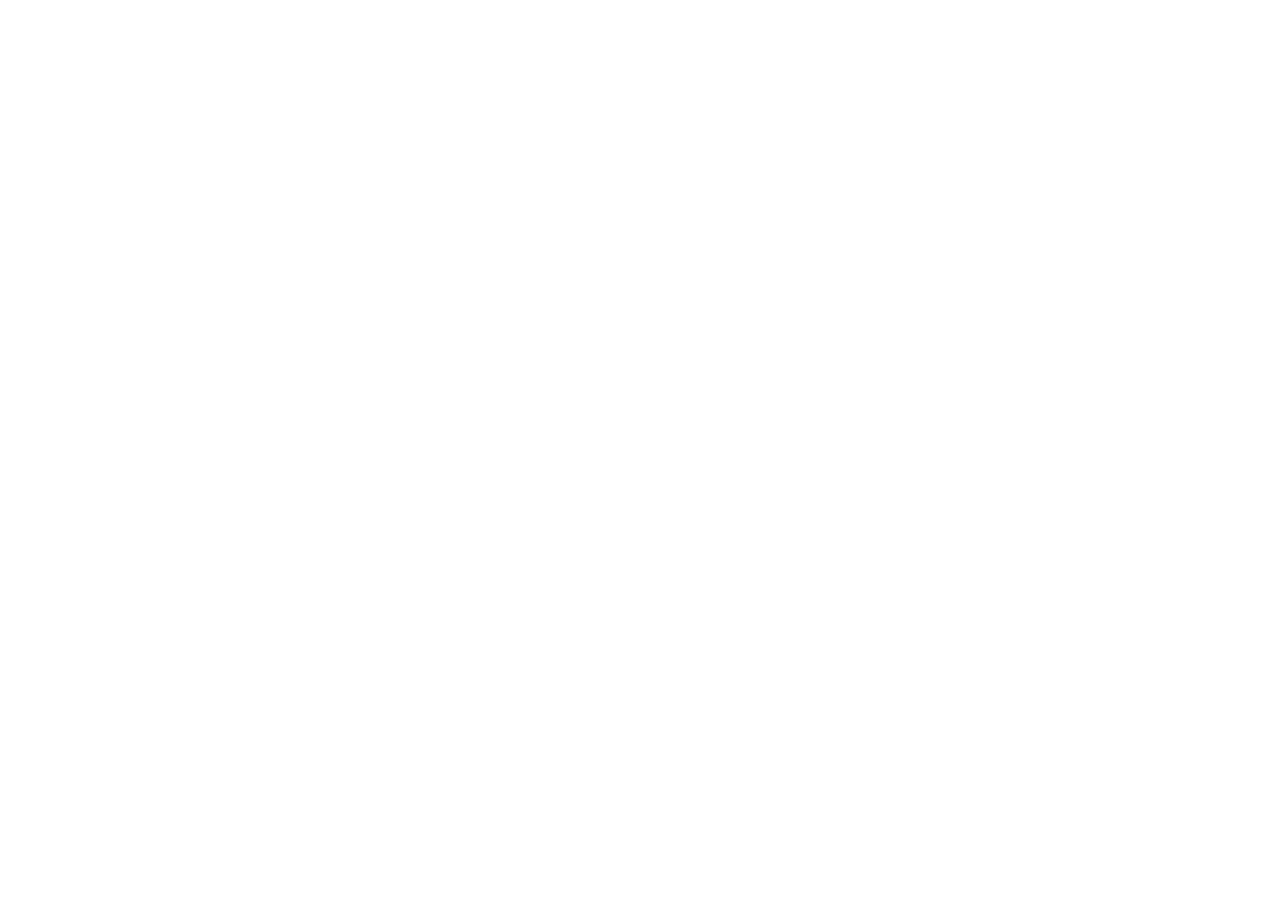
==== index.html @ 256765c6 "Update index.html" ====
<!DOCTYPE html>
<html lang="en">
<head>
    <meta charset="UTF-8">
    <meta name="viewport" content="width=device-width, initial-scale=1.0">
    <title>Document</title>
    <link rel="stylesheet" href="style.css">

</head>
<body>
    
</body>
</html>
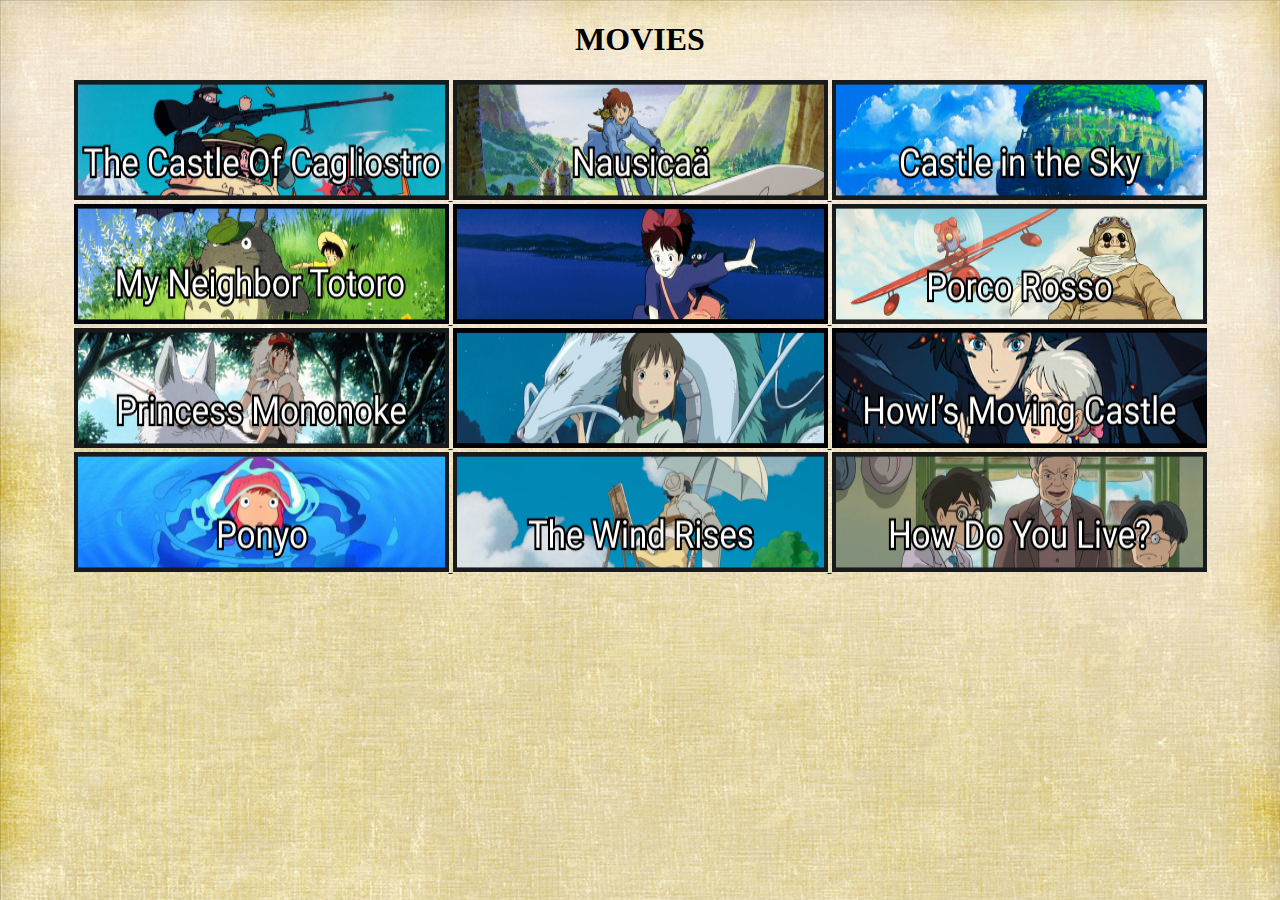
==== commit ba11c9bc: "html & css" ====
--- a/index.html
+++ b/index.html
@@ -1,13 +1,78 @@
 <!DOCTYPE html>
 <html lang="en">
 <head>
+    <link rel="stylesheet" href="styles.css">
     <meta charset="UTF-8">
     <meta name="viewport" content="width=device-width, initial-scale=1.0">
-    <title>Document</title>
-    <link rel="stylesheet" href="style.css">
-
+    <title>Pealeht</title>
 </head>
 <body>
+    <div class="header"><h1>MOVIES</h1>
+        
+    <div class="text">
+
+        <!-- <p>The Castle of Cagliostro</p> -->
+
+        <a href="https://www.imdb.com/title/tt0079833/?ref_=fn_al_tt_1">
+            <img alt="Cagliostro" src="pildid/cagliostro.png"
+            width="375" height="120"> </a>
+
+        <!-- <p>Nausicaä of the Valley of the Wind</p> -->
+        <a href="https://www.imdb.com/title/tt0087544/?ref_=vp_vi_tt">
+            <img alt="Nausicaä" src="pildid/nausi.png"
+            width="375" height="120"> </a>
+
+        <!-- <p>Castle in the Sky</p> -->
+        <a href=" https://www.imdb.com/title/tt0092067/?ref_=nv_sr_srsg_0">
+            <img alt="Castle" src="pildid/sky.png"
+            width="375" height="120"> </a>
+
+        <!-- <p>My Neighbor Totoro</p> -->
+        <a href="https://www.imdb.com/title/tt0096283/?ref_=nv_sr_srsg_0">
+            <img alt="kiki" src="pildid/My Neighbor Totoro.png"
+            width="375" height="120"> </a>
+
+        <!-- <p>Kiki's Delivery Service</p> -->
+        <a href="https://www.imdb.com/title/tt0097814/?ref_=fn_al_tt_1">
+            <img alt="kiki" src="pildid/kiki.png"
+            width="375" height="120"> </a>
+
+        <!-- <p>Porco Rosso</p> -->
+        <a href="https://www.imdb.com/title/tt0104652/?ref_=fn_al_tt_1">
+            <img alt="Porco" src="pildid/porco.png"
+            width="375" height="120"> </a>
+
+        <!-- <p>Princess Mononoke</p> -->
+        <a href=" https://www.imdb.com/title/tt0119698/?ref_=nv_sr_srsg_0">
+            <img alt="kiki" src="pildid/princess.png"
+            width="375" height="120"> </a>
+
+        <!-- <p>Spirited Away</p> -->
+        <a href=" https://www.imdb.com/title/tt0245429/?ref_=fn_al_tt_1">
+            <img alt="kiki" src="pildid/spirited.png"
+            width="375" height="120"> </a>
+
+        <!-- <p>Howl's Moving Castle</p> -->
+        <a href=" https://www.imdb.com/title/tt0347149/?ref_=fn_al_tt_1">
+            <img alt="kiki" src="pildid/Howl's Moving Castle.png"
+            width="375" height="120"> </a>
+
+        <!-- <p>Ponyo</p> -->
+        <a href=" https://www.imdb.com/title/tt0876563/?ref_=nv_sr_srsg_0">
+            <img alt="kiki" src="pildid/ponyo.png"
+            width="375" height="120"> </a>
+
+        <!-- <p>The Wind Rises</p> -->
+        <a href=" https://www.imdb.com/title/tt2013293/?ref_=fn_al_tt_1">
+            <img alt="Wind" src="pildid/wind.png"
+            width="375" height="120"> </a>
+
+        <!-- <p>How Do You Live?</p> -->
+        <a href=" https://www.imdb.com/title/tt6587046/?ref_=nv_sr_srsg_0">
+            <img alt="live" src="pildid/live.png"
+            width="375" height="120"> </a>
+    </div>
+</div>
     
 </body>
-</html>
+</html>--- a/styles.css
+++ b/styles.css
@@ -0,0 +1,10 @@
+body {
+    background-image: url(/pildid/bg.jpg);
+    background-repeat: no-repeat;
+    background-size: cover;
+    
+}
+
+.header {
+    text-align: center;
+}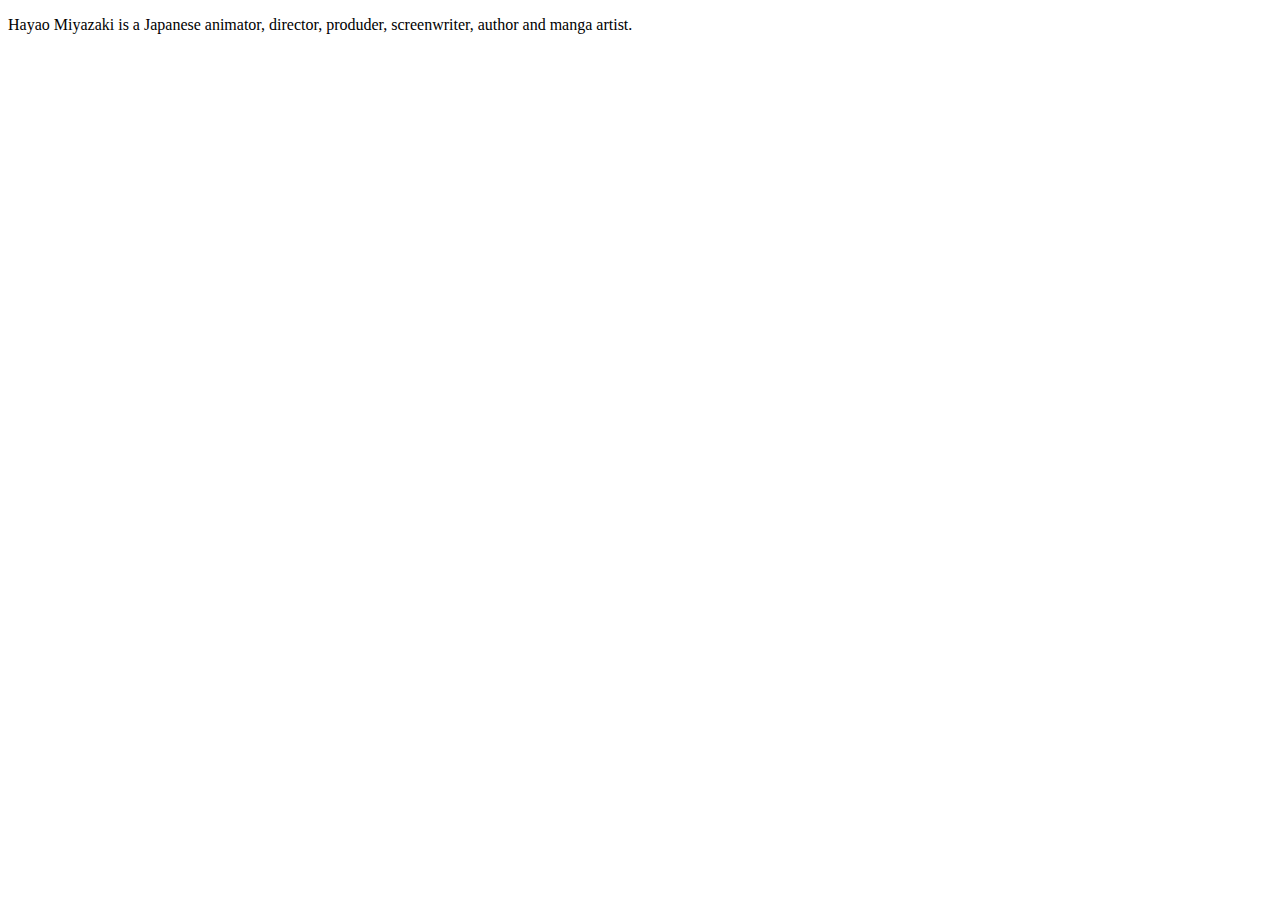
==== commit 5b0ea3ea: "mobilehome" ====
--- a/index.html
+++ b/index.html
@@ -1,78 +1,21 @@
 <!DOCTYPE html>
 <html lang="en">
 <head>
-    <link rel="stylesheet" href="styles.css">
     <meta charset="UTF-8">
     <meta name="viewport" content="width=device-width, initial-scale=1.0">
-    <title>Pealeht</title>
+    <title>Document</title>
+    <link rel="stylesheet" href="style.css">
+
 </head>
 <body>
-    <div class="header"><h1>MOVIES</h1>
-        
-    <div class="text">
-
-        <!-- <p>The Castle of Cagliostro</p> -->
-
-        <a href="https://www.imdb.com/title/tt0079833/?ref_=fn_al_tt_1">
-            <img alt="Cagliostro" src="pildid/cagliostro.png"
-            width="375" height="120"> </a>
-
-        <!-- <p>Nausicaä of the Valley of the Wind</p> -->
-        <a href="https://www.imdb.com/title/tt0087544/?ref_=vp_vi_tt">
-            <img alt="Nausicaä" src="pildid/nausi.png"
-            width="375" height="120"> </a>
-
-        <!-- <p>Castle in the Sky</p> -->
-        <a href=" https://www.imdb.com/title/tt0092067/?ref_=nv_sr_srsg_0">
-            <img alt="Castle" src="pildid/sky.png"
-            width="375" height="120"> </a>
-
-        <!-- <p>My Neighbor Totoro</p> -->
-        <a href="https://www.imdb.com/title/tt0096283/?ref_=nv_sr_srsg_0">
-            <img alt="kiki" src="pildid/My Neighbor Totoro.png"
-            width="375" height="120"> </a>
-
-        <!-- <p>Kiki's Delivery Service</p> -->
-        <a href="https://www.imdb.com/title/tt0097814/?ref_=fn_al_tt_1">
-            <img alt="kiki" src="pildid/kiki.png"
-            width="375" height="120"> </a>
-
-        <!-- <p>Porco Rosso</p> -->
-        <a href="https://www.imdb.com/title/tt0104652/?ref_=fn_al_tt_1">
-            <img alt="Porco" src="pildid/porco.png"
-            width="375" height="120"> </a>
-
-        <!-- <p>Princess Mononoke</p> -->
-        <a href=" https://www.imdb.com/title/tt0119698/?ref_=nv_sr_srsg_0">
-            <img alt="kiki" src="pildid/princess.png"
-            width="375" height="120"> </a>
-
-        <!-- <p>Spirited Away</p> -->
-        <a href=" https://www.imdb.com/title/tt0245429/?ref_=fn_al_tt_1">
-            <img alt="kiki" src="pildid/spirited.png"
-            width="375" height="120"> </a>
-
-        <!-- <p>Howl's Moving Castle</p> -->
-        <a href=" https://www.imdb.com/title/tt0347149/?ref_=fn_al_tt_1">
-            <img alt="kiki" src="pildid/Howl's Moving Castle.png"
-            width="375" height="120"> </a>
-
-        <!-- <p>Ponyo</p> -->
-        <a href=" https://www.imdb.com/title/tt0876563/?ref_=nv_sr_srsg_0">
-            <img alt="kiki" src="pildid/ponyo.png"
-            width="375" height="120"> </a>
-
-        <!-- <p>The Wind Rises</p> -->
-        <a href=" https://www.imdb.com/title/tt2013293/?ref_=fn_al_tt_1">
-            <img alt="Wind" src="pildid/wind.png"
-            width="375" height="120"> </a>
-
-        <!-- <p>How Do You Live?</p> -->
-        <a href=" https://www.imdb.com/title/tt6587046/?ref_=nv_sr_srsg_0">
-            <img alt="live" src="pildid/live.png"
-            width="375" height="120"> </a>
+    <div class="container">
+        <div class="name">
+            <p>Hayao Miyazaki is a 
+                Japanese animator,
+                director, produder, 
+                screenwriter, author and manga artist.
+            </p>
+        </div>
     </div>
-</div>
-    
 </body>
-</html>+</html>
--- a/style.css
+++ b/style.css
@@ -0,0 +1,25 @@
+@media only screen and (max-width: 600px){
+.container {
+    background-image: url("https://upload.wikimedia.org/wikipedia/commons/thumb/e/e2/Hayao_Miyazaki_cropped_1_Hayao_Miyazaki_201211.jpg/800px-Hayao_Miyazaki_cropped_1_Hayao_Miyazaki_201211.jpg");
+    background-position: center;
+    background-repeat: no-repeat;
+    background-size: cover;
+    position: relative;
+    height: 700px;
+    display: flex;
+  }
+  .name {
+    color: black;
+    display: flex;
+    align-items: flex-end;
+    
+  }
+  .name p{
+    background: rgba(160, 173, 191, 0.7);
+    border: 4px solid #000000;
+    box-sizing: border-box;
+    border-radius: 0px 70px 0px 0px;
+    font-size: 25px;
+    margin: 0;
+  }
+}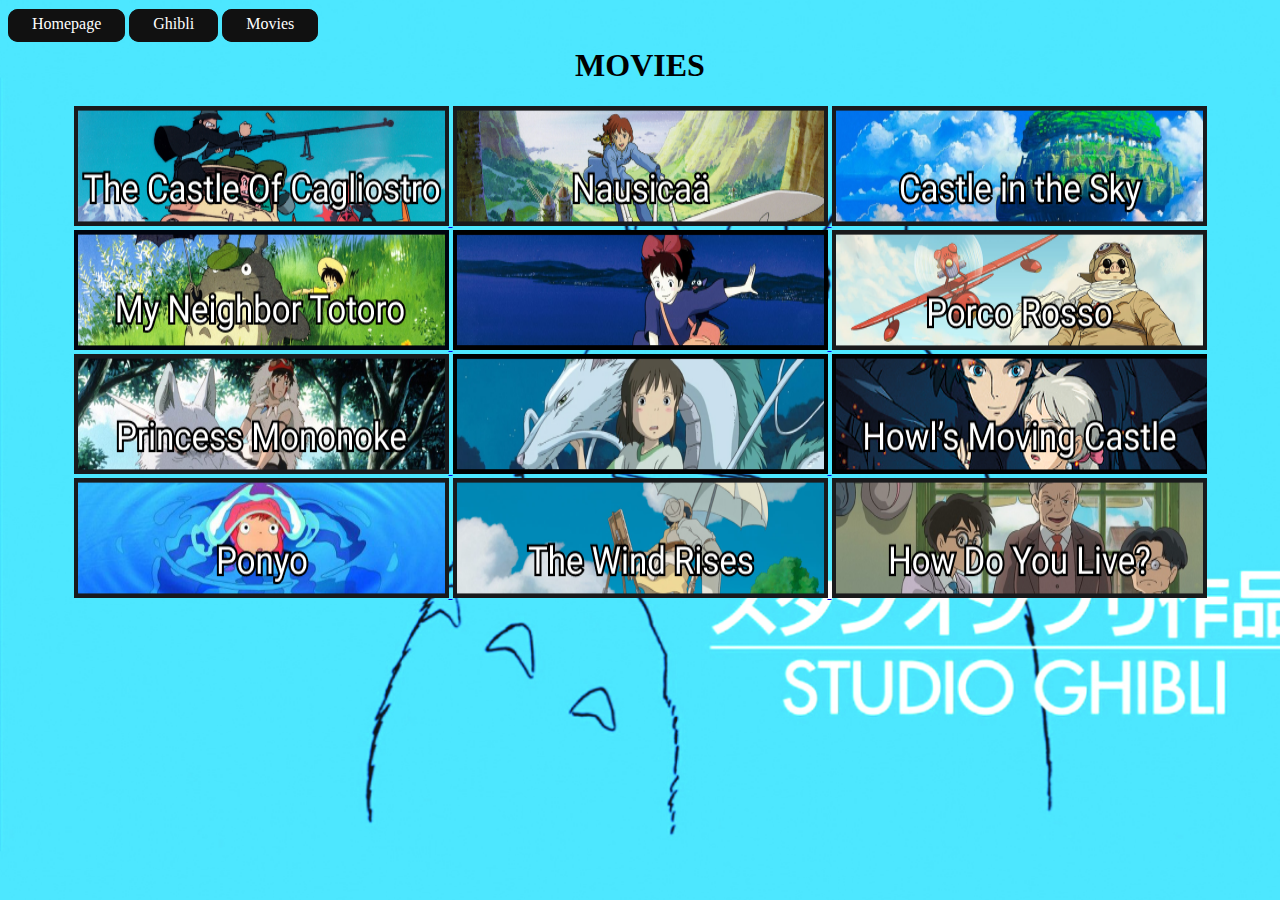
==== commit 83bed87a: "html/css & new bg" ====
--- a/index.html
+++ b/index.html
@@ -1,21 +1,85 @@
 <!DOCTYPE html>
 <html lang="en">
 <head>
+    <link rel="stylesheet" href="styles.css">
     <meta charset="UTF-8">
     <meta name="viewport" content="width=device-width, initial-scale=1.0">
-    <title>Document</title>
-    <link rel="stylesheet" href="style.css">
-
+    <title>Pealeht</title>
 </head>
 <body>
-    <div class="container">
-        <div class="name">
-            <p>Hayao Miyazaki is a 
-                Japanese animator,
-                director, produder, 
-                screenwriter, author and manga artist.
-            </p>
-        </div>
+
+    <a href="home.html" class="bn5">Homepage</a>
+    <a href="ghibli.html" class="bn5">Ghibli</a>
+    <a href="movies.html" class="bn5">Movies</a>
+
+    
+    <div class="header"><h1>MOVIES</h1>
+        
+    <div class="text">
+
+        <!-- <p>The Castle of Cagliostro</p> -->
+        
+
+        <a href="https://www.imdb.com/title/tt0079833/?ref_=fn_al_tt_1">
+            <img alt="Cagliostro" src="pildid/cagliostro.png"
+            width="375" height="120"> </a>
+
+        <!-- <p>Nausicaä of the Valley of the Wind</p> -->
+        <a href="https://www.imdb.com/title/tt0087544/?ref_=vp_vi_tt">
+            <img alt="Nausicaä" src="pildid/nausi.png"
+            width="375" height="120"> </a>
+
+        <!-- <p>Castle in the Sky</p> -->
+        <a href=" https://www.imdb.com/title/tt0092067/?ref_=nv_sr_srsg_0">
+            <img alt="Castle" src="pildid/sky.png"
+            width="375" height="120"> </a>
+
+        <!-- <p>My Neighbor Totoro</p> -->
+        <a href="https://www.imdb.com/title/tt0096283/?ref_=nv_sr_srsg_0">
+            <img alt="kiki" src="pildid/My Neighbor Totoro.png"
+            width="375" height="120"> </a>
+
+        <!-- <p>Kiki's Delivery Service</p> -->
+        <a href="https://www.imdb.com/title/tt0097814/?ref_=fn_al_tt_1">
+            <img alt="kiki" src="pildid/kiki.png"
+            width="375" height="120"> </a>
+
+        <!-- <p>Porco Rosso</p> -->
+        <a href="https://www.imdb.com/title/tt0104652/?ref_=fn_al_tt_1">
+            <img alt="Porco" src="pildid/porco.png"
+            width="375" height="120"> </a>
+
+        <!-- <p>Princess Mononoke</p> -->
+        <a href=" https://www.imdb.com/title/tt0119698/?ref_=nv_sr_srsg_0">
+            <img alt="kiki" src="pildid/princess.png"
+            width="375" height="120"> </a>
+
+        <!-- <p>Spirited Away</p> -->
+        <a href=" https://www.imdb.com/title/tt0245429/?ref_=fn_al_tt_1">
+            <img alt="kiki" src="pildid/spirited.png"
+            width="375" height="120"> </a>
+
+        <!-- <p>Howl's Moving Castle</p> -->
+        <a href=" https://www.imdb.com/title/tt0347149/?ref_=fn_al_tt_1">
+            <img alt="kiki" src="pildid/Howl's Moving Castle.png"
+            width="375" height="120"> </a>
+
+        <!-- <p>Ponyo</p> -->
+        <a href=" https://www.imdb.com/title/tt0876563/?ref_=nv_sr_srsg_0">
+            <img alt="kiki" src="pildid/ponyo.png"
+            width="375" height="120"> </a>
+
+        <!-- <p>The Wind Rises</p> -->
+        <a href=" https://www.imdb.com/title/tt2013293/?ref_=fn_al_tt_1">
+            <img alt="Wind" src="pildid/wind.png"
+            width="375" height="120"> </a>
+
+        <!-- <p>How Do You Live?</p> -->
+        <a href=" https://www.imdb.com/title/tt6587046/?ref_=nv_sr_srsg_0">
+            <img alt="live" src="pildid/live.png"
+            width="375" height="120"> </a>
     </div>
+</div>
+    
 </body>
-</html>
+</html>--- a/styles.css
+++ b/styles.css
@@ -0,0 +1,88 @@
+body {
+    background-image: url(/pildid/bg2.png);
+    background-repeat: no-repeat;
+    background-size: cover;
+    
+}
+
+.header {
+    text-align: center;
+}
+    
+.bn5 {
+    text-decoration: none;
+    padding: 0.4em 1.5em 0.6em;
+    border: none;
+    outline: none;
+    color: rgb(255, 255, 255);
+    background: #111;
+    cursor: pointer;
+    position: relative;
+    bottom: -7px;
+    z-index: 0;
+    border-radius: 10px;
+  }
+  
+  .bn5:before {
+    content: "";
+    background: linear-gradient(
+      45deg,
+      #ff0000,
+      #ff7300,
+      #fffb00,
+      #48ff00,
+      #00ffd5,
+      #002bff,
+      #7a00ff,
+      #ff00c8,
+      #ff0000
+    );
+    position: absolute;
+    top: -5px;
+    left: -2px;
+    background-size: 400%;
+    z-index: -1;
+    filter: blur(4px);
+    width: calc(100% + 4px);
+    height: calc(100% + 4px);
+    animation: glowingbn5 20s linear infinite;
+    opacity: 0;
+    transition: opacity 0.3s ease-in-out;
+    border-radius: 8px;
+  }
+  
+  @keyframes glowingbn5 {
+    0% {
+      background-position: 0 0;
+    }
+    50% {
+      background-position: 400% 0;
+    }
+    100% {
+      background-position: 0 0;
+    }
+  }
+  
+  .bn5:active {
+    color: #000;
+  }
+  
+  .bn5:active:after {
+    background: transparent;
+  }
+  
+  .bn5:hover:before {
+    opacity: 1;
+  }
+  
+  .bn5:after {
+    z-index: -1;
+    content: "";
+    position: absolute;
+    width: 100%;
+    height: 100%;
+    background: #191919;
+    left: 0;
+    top: 0;
+    border-radius: 10px;
+  }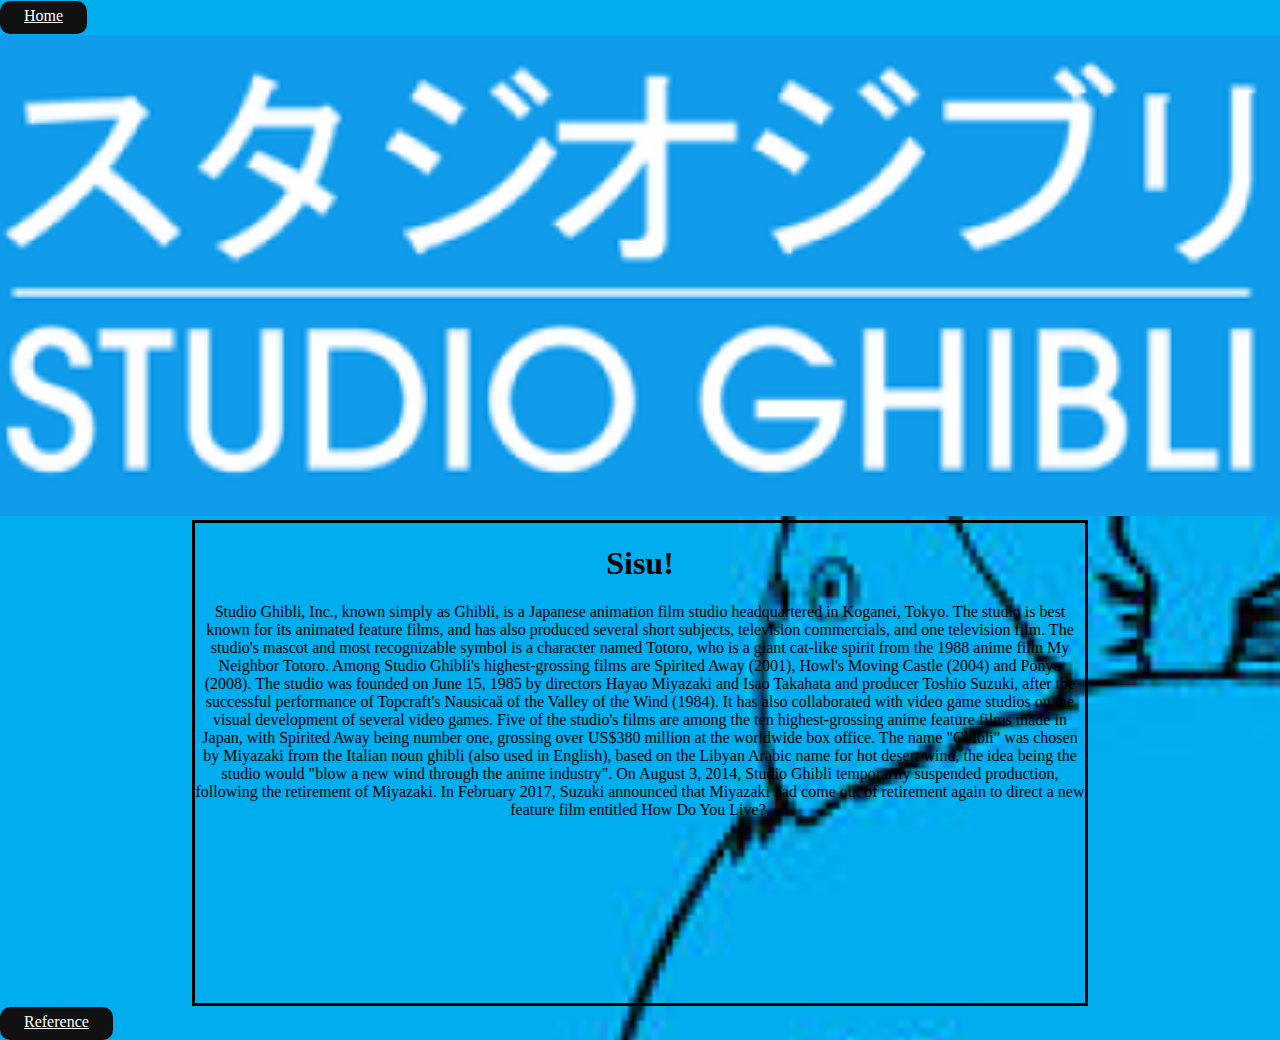
==== commit 69f9da01: "Add files via upload" ====
--- a/index.html
+++ b/index.html
@@ -1,85 +1,44 @@
 <!DOCTYPE html>
 <html lang="en">
 <head>
-    <link rel="stylesheet" href="styles.css">
     <meta charset="UTF-8">
+    <meta http-equiv="X-UA-Compatible" content="IE=edge">
     <meta name="viewport" content="width=device-width, initial-scale=1.0">
-    <title>Pealeht</title>
+    <title>Document</title>
+    <link rel="stylesheet" href="style.css">
 </head>
 <body>
+    <header>
+            <a class="bn5" href="">Home</a>
+    </header>
 
-    <a href="home.html" class="bn5">Homepage</a>
-    <a href="ghibli.html" class="bn5">Ghibli</a>
-    <a href="movies.html" class="bn5">Movies</a>
+    <img class="studio-logo" src="images_2page/300px-Studio_Ghibli 1.png" alt="">
+    <div class="content-conteiner">
+        <div class="content">
+            <h1>
+                Sisu!
+            </h1>
+            
+                Studio Ghibli, Inc., known simply as Ghibli, is a Japanese animation film studio headquartered in Koganei, Tokyo. The studio is best known for its animated feature films, 
+   and has also produced several short subjects, television commercials, and one television film. The studio's mascot and most recognizable symbol is a character named Totoro,
+   who is a giant cat-like spirit from the 1988 anime film My Neighbor Totoro. Among Studio Ghibli's highest-grossing films are Spirited Away (2001), Howl's Moving Castle (2004) 
+   and Ponyo (2008). The studio was founded on June 15, 1985 by directors Hayao Miyazaki and Isao Takahata and producer Toshio Suzuki, after the successful performance of 
+   Topcraft's Nausicaä of the Valley of the Wind (1984).  It has also collaborated with video game studios on the visual development of several video games.
+   Five of the studio's films are among the ten highest-grossing anime feature films made in Japan, with Spirited Away being number one, grossing over US$380 million at the 
+   worldwide box office.
+   
+   The name "Ghibli" was chosen by Miyazaki from the Italian noun ghibli (also used in English), based on the Libyan Arabic name for hot desert wind, the idea being the studio
+   would "blow a new wind through the anime industry".
+   
+   On August 3, 2014, Studio Ghibli temporarily suspended production, following the retirement of Miyazaki. In February 2017, Suzuki announced that Miyazaki had come out of 
+   retirement again to direct a new feature film entitled How Do You Live?.
+            
+        </div>
+            <div>
+                <a class="bn6" target="_blank" href="https://en.wikipedia.org/wiki/Studio_Ghibli">Reference</a>
 
-    
-    <div class="header"><h1>MOVIES</h1>
-        
-    <div class="text">
 
-        <!-- <p>The Castle of Cagliostro</p> -->
-        
-
-        <a href="https://www.imdb.com/title/tt0079833/?ref_=fn_al_tt_1">
-            <img alt="Cagliostro" src="pildid/cagliostro.png"
-            width="375" height="120"> </a>
-
-        <!-- <p>Nausicaä of the Valley of the Wind</p> -->
-        <a href="https://www.imdb.com/title/tt0087544/?ref_=vp_vi_tt">
-            <img alt="Nausicaä" src="pildid/nausi.png"
-            width="375" height="120"> </a>
-
-        <!-- <p>Castle in the Sky</p> -->
-        <a href=" https://www.imdb.com/title/tt0092067/?ref_=nv_sr_srsg_0">
-            <img alt="Castle" src="pildid/sky.png"
-            width="375" height="120"> </a>
-
-        <!-- <p>My Neighbor Totoro</p> -->
-        <a href="https://www.imdb.com/title/tt0096283/?ref_=nv_sr_srsg_0">
-            <img alt="kiki" src="pildid/My Neighbor Totoro.png"
-            width="375" height="120"> </a>
-
-        <!-- <p>Kiki's Delivery Service</p> -->
-        <a href="https://www.imdb.com/title/tt0097814/?ref_=fn_al_tt_1">
-            <img alt="kiki" src="pildid/kiki.png"
-            width="375" height="120"> </a>
-
-        <!-- <p>Porco Rosso</p> -->
-        <a href="https://www.imdb.com/title/tt0104652/?ref_=fn_al_tt_1">
-            <img alt="Porco" src="pildid/porco.png"
-            width="375" height="120"> </a>
-
-        <!-- <p>Princess Mononoke</p> -->
-        <a href=" https://www.imdb.com/title/tt0119698/?ref_=nv_sr_srsg_0">
-            <img alt="kiki" src="pildid/princess.png"
-            width="375" height="120"> </a>
-
-        <!-- <p>Spirited Away</p> -->
-        <a href=" https://www.imdb.com/title/tt0245429/?ref_=fn_al_tt_1">
-            <img alt="kiki" src="pildid/spirited.png"
-            width="375" height="120"> </a>
-
-        <!-- <p>Howl's Moving Castle</p> -->
-        <a href=" https://www.imdb.com/title/tt0347149/?ref_=fn_al_tt_1">
-            <img alt="kiki" src="pildid/Howl's Moving Castle.png"
-            width="375" height="120"> </a>
-
-        <!-- <p>Ponyo</p> -->
-        <a href=" https://www.imdb.com/title/tt0876563/?ref_=nv_sr_srsg_0">
-            <img alt="kiki" src="pildid/ponyo.png"
-            width="375" height="120"> </a>
-
-        <!-- <p>The Wind Rises</p> -->
-        <a href=" https://www.imdb.com/title/tt2013293/?ref_=fn_al_tt_1">
-            <img alt="Wind" src="pildid/wind.png"
-            width="375" height="120"> </a>
-
-        <!-- <p>How Do You Live?</p> -->
-        <a href=" https://www.imdb.com/title/tt6587046/?ref_=nv_sr_srsg_0">
-            <img alt="live" src="pildid/live.png"
-            width="375" height="120"> </a>
+            </div>
     </div>
-</div>
-    
 </body>
 </html>--- a/style.css
+++ b/style.css
@@ -0,0 +1,89 @@
+
+body {
+    padding: 0; 
+    margin: 0;
+    
+    background-image: url("images_2page/iPhone 8 - 6.png"); 
+    background-repeat: no-repeat;
+    background-size: cover;
+    
+    width: 100%;
+    height: 100%;
+}
+
+
+.background-image {
+    width: 100%;
+    z-index: 0;
+    position: absolute;
+}
+
+
+.studio-logo {
+    width: 100%;
+    margin-top: 17px;       
+}
+
+
+.back-button {
+    border-style: solid; 
+    width: 40px;
+    border-radius: 20%;    
+}
+
+
+
+.content {
+    /*width: 75%;*/
+    border-style: solid;
+    margin: 0 15% 0% 15%;
+    text-align: center;
+    display: flex;
+    flex-direction: column;
+    overflow: scroll;
+    height: 480px;
+}
+
+
+.reference-button {
+    padding-left: 2rem;
+
+}
+
+
+
+.content-conteiner {
+    display: flex;
+    flex-direction: column;      
+    justify-content: center;
+}
+
+
+    
+    .bn5 {
+    
+        padding: 0.4em 1.5em 0.6em;
+        border: none;
+        outline: none;
+        color: rgb(255, 255, 255);
+        background: #111;
+        cursor: pointer;
+        position: relative; 
+        bottom: -7px;
+        z-index: 0;
+        border-radius: 10px;
+      }
+    
+.bn6 {
+    
+        padding: 0.4em 1.5em 0.6em;
+        border: none;
+        outline: none;
+        color: rgb(255, 255, 255);
+        background: #111;
+        cursor: pointer;
+        position: relative; 
+        bottom: -7px;
+        z-index: 0;
+        border-radius: 10px;
+      }
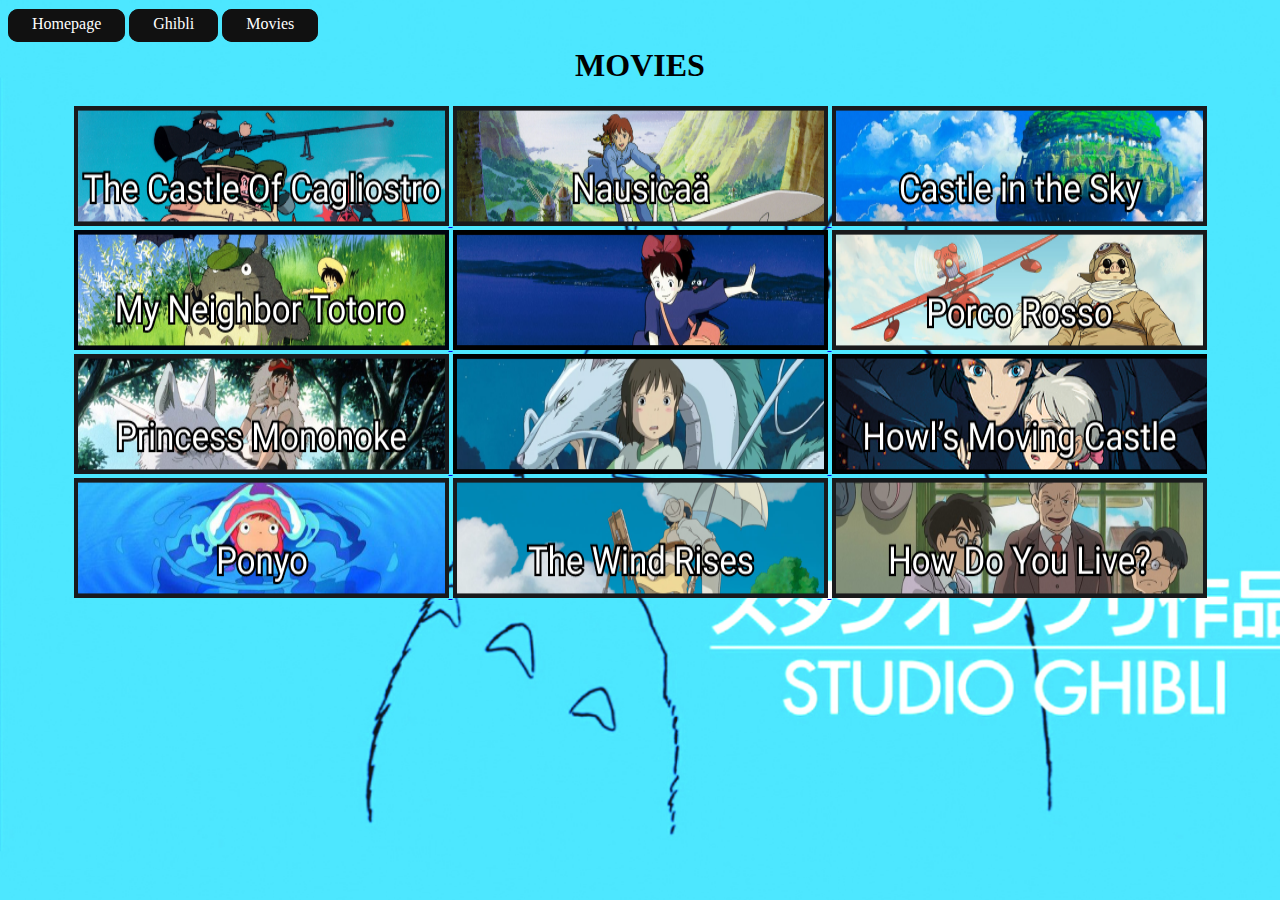
==== commit badb64be: "css/html" ====
--- a/index.html
+++ b/index.html
@@ -1,44 +1,86 @@
 <!DOCTYPE html>
 <html lang="en">
 <head>
+    <link rel="stylesheet" href="styles.css">
     <meta charset="UTF-8">
-    <meta http-equiv="X-UA-Compatible" content="IE=edge">
     <meta name="viewport" content="width=device-width, initial-scale=1.0">
-    <title>Document</title>
-    <link rel="stylesheet" href="style.css">
+    <title>Pealeht</title>
 </head>
 <body>
-    <header>
-            <a class="bn5" href="">Home</a>
-    </header>
+    <div class="bts">
+        <a href="home.html" class="bn5">Homepage</a>
+        <a href="ghibli.html" class="bn5">Ghibli</a>
+        <a href="movies.html" class="bn5">Movies</a>
+    </div>
 
-    <img class="studio-logo" src="images_2page/300px-Studio_Ghibli 1.png" alt="">
-    <div class="content-conteiner">
-        <div class="content">
-            <h1>
-                Sisu!
-            </h1>
-            
-                Studio Ghibli, Inc., known simply as Ghibli, is a Japanese animation film studio headquartered in Koganei, Tokyo. The studio is best known for its animated feature films, 
-   and has also produced several short subjects, television commercials, and one television film. The studio's mascot and most recognizable symbol is a character named Totoro,
-   who is a giant cat-like spirit from the 1988 anime film My Neighbor Totoro. Among Studio Ghibli's highest-grossing films are Spirited Away (2001), Howl's Moving Castle (2004) 
-   and Ponyo (2008). The studio was founded on June 15, 1985 by directors Hayao Miyazaki and Isao Takahata and producer Toshio Suzuki, after the successful performance of 
-   Topcraft's Nausicaä of the Valley of the Wind (1984).  It has also collaborated with video game studios on the visual development of several video games.
-   Five of the studio's films are among the ten highest-grossing anime feature films made in Japan, with Spirited Away being number one, grossing over US$380 million at the 
-   worldwide box office.
-   
-   The name "Ghibli" was chosen by Miyazaki from the Italian noun ghibli (also used in English), based on the Libyan Arabic name for hot desert wind, the idea being the studio
-   would "blow a new wind through the anime industry".
-   
-   On August 3, 2014, Studio Ghibli temporarily suspended production, following the retirement of Miyazaki. In February 2017, Suzuki announced that Miyazaki had come out of 
-   retirement again to direct a new feature film entitled How Do You Live?.
-            
-        </div>
-            <div>
-                <a class="bn6" target="_blank" href="https://en.wikipedia.org/wiki/Studio_Ghibli">Reference</a>
+    
+    <div class="header"><h1>MOVIES</h1>
+        
+    <div class="text">
 
+        <!-- <p>The Castle of Cagliostro</p> -->
+        
 
-            </div>
+        <a href="https://www.imdb.com/title/tt0079833/?ref_=fn_al_tt_1">
+            <img alt="Cagliostro" src="pildid/cagliostro.png"
+            width="375" height="120"> </a>
+
+        <!-- <p>Nausicaä of the Valley of the Wind</p> -->
+        <a href="https://www.imdb.com/title/tt0087544/?ref_=vp_vi_tt">
+            <img alt="Nausicaä" src="pildid/nausi.png"
+            width="375" height="120"> </a>
+
+        <!-- <p>Castle in the Sky</p> -->
+        <a href=" https://www.imdb.com/title/tt0092067/?ref_=nv_sr_srsg_0">
+            <img alt="Castle" src="pildid/sky.png"
+            width="375" height="120"> </a>
+
+        <!-- <p>My Neighbor Totoro</p> -->
+        <a href="https://www.imdb.com/title/tt0096283/?ref_=nv_sr_srsg_0">
+            <img alt="kiki" src="pildid/My Neighbor Totoro.png"
+            width="375" height="120"> </a>
+
+        <!-- <p>Kiki's Delivery Service</p> -->
+        <a href="https://www.imdb.com/title/tt0097814/?ref_=fn_al_tt_1">
+            <img alt="kiki" src="pildid/kiki.png"
+            width="375" height="120"> </a>
+
+        <!-- <p>Porco Rosso</p> -->
+        <a href="https://www.imdb.com/title/tt0104652/?ref_=fn_al_tt_1">
+            <img alt="Porco" src="pildid/porco.png"
+            width="375" height="120"> </a>
+
+        <!-- <p>Princess Mononoke</p> -->
+        <a href=" https://www.imdb.com/title/tt0119698/?ref_=nv_sr_srsg_0">
+            <img alt="kiki" src="pildid/princess.png"
+            width="375" height="120"> </a>
+
+        <!-- <p>Spirited Away</p> -->
+        <a href=" https://www.imdb.com/title/tt0245429/?ref_=fn_al_tt_1">
+            <img alt="kiki" src="pildid/spirited.png"
+            width="375" height="120"> </a>
+
+        <!-- <p>Howl's Moving Castle</p> -->
+        <a href=" https://www.imdb.com/title/tt0347149/?ref_=fn_al_tt_1">
+            <img alt="kiki" src="pildid/Howl's Moving Castle.png"
+            width="375" height="120"> </a>
+
+        <!-- <p>Ponyo</p> -->
+        <a href=" https://www.imdb.com/title/tt0876563/?ref_=nv_sr_srsg_0">
+            <img alt="kiki" src="pildid/ponyo.png"
+            width="375" height="120"> </a>
+
+        <!-- <p>The Wind Rises</p> -->
+        <a href=" https://www.imdb.com/title/tt2013293/?ref_=fn_al_tt_1">
+            <img alt="Wind" src="pildid/wind.png"
+            width="375" height="120"> </a>
+
+        <!-- <p>How Do You Live?</p> -->
+        <a href=" https://www.imdb.com/title/tt6587046/?ref_=nv_sr_srsg_0">
+            <img alt="live" src="pildid/live.png"
+            width="375" height="120"> </a>
     </div>
+</div>
+    
 </body>
 </html>--- a/styles.css
+++ b/styles.css
@@ -0,0 +1,90 @@
+body {
+    background-image: url(/pildid/bg2.png);
+    background-repeat: no-repeat;
+    background-size: cover;
+    
+}
+
+.header {
+    text-align: center;
+}
+    
+
+.bn5 {
+    text-align: center;
+    text-decoration: none;
+    padding: 0.4em 1.5em 0.6em;
+    border: none;
+    outline: none;
+    color: rgb(255, 255, 255);
+    background: #111;
+    cursor: pointer;
+    position: relative;
+    bottom: -7px;
+    z-index: 0;
+    border-radius: 10px;
+  }
+  
+  .bn5:before {
+    content: "";
+    background: linear-gradient(
+      45deg,
+      #ff0000,
+      #ff7300,
+      #fffb00,
+      #48ff00,
+      #00ffd5,
+      #002bff,
+      #7a00ff,
+      #ff00c8,
+      #ff0000
+    );
+    position: absolute;
+    top: -5px;
+    left: -2px;
+    background-size: 400%;
+    z-index: -1;
+    filter: blur(4px);
+    width: calc(100% + 4px);
+    height: calc(100% + 4px);
+    animation: glowingbn5 20s linear infinite;
+    opacity: 0;
+    transition: opacity 0.3s ease-in-out;
+    border-radius: 8px;
+  }
+  
+  @keyframes glowingbn5 {
+    0% {
+      background-position: 0 0;
+    }
+    50% {
+      background-position: 400% 0;
+    }
+    100% {
+      background-position: 0 0;
+    }
+  }
+  
+  .bn5:active {
+    color: #000;
+  }
+  
+  .bn5:active:after {
+    background: transparent;
+  }
+  
+  .bn5:hover:before {
+    opacity: 1;
+  }
+  
+  .bn5:after {
+    z-index: -1;
+    content: "";
+    position: absolute;
+    width: 100%;
+    height: 100%;
+    background: #191919;
+    left: 0;
+    top: 0;
+    border-radius: 10px;
+  }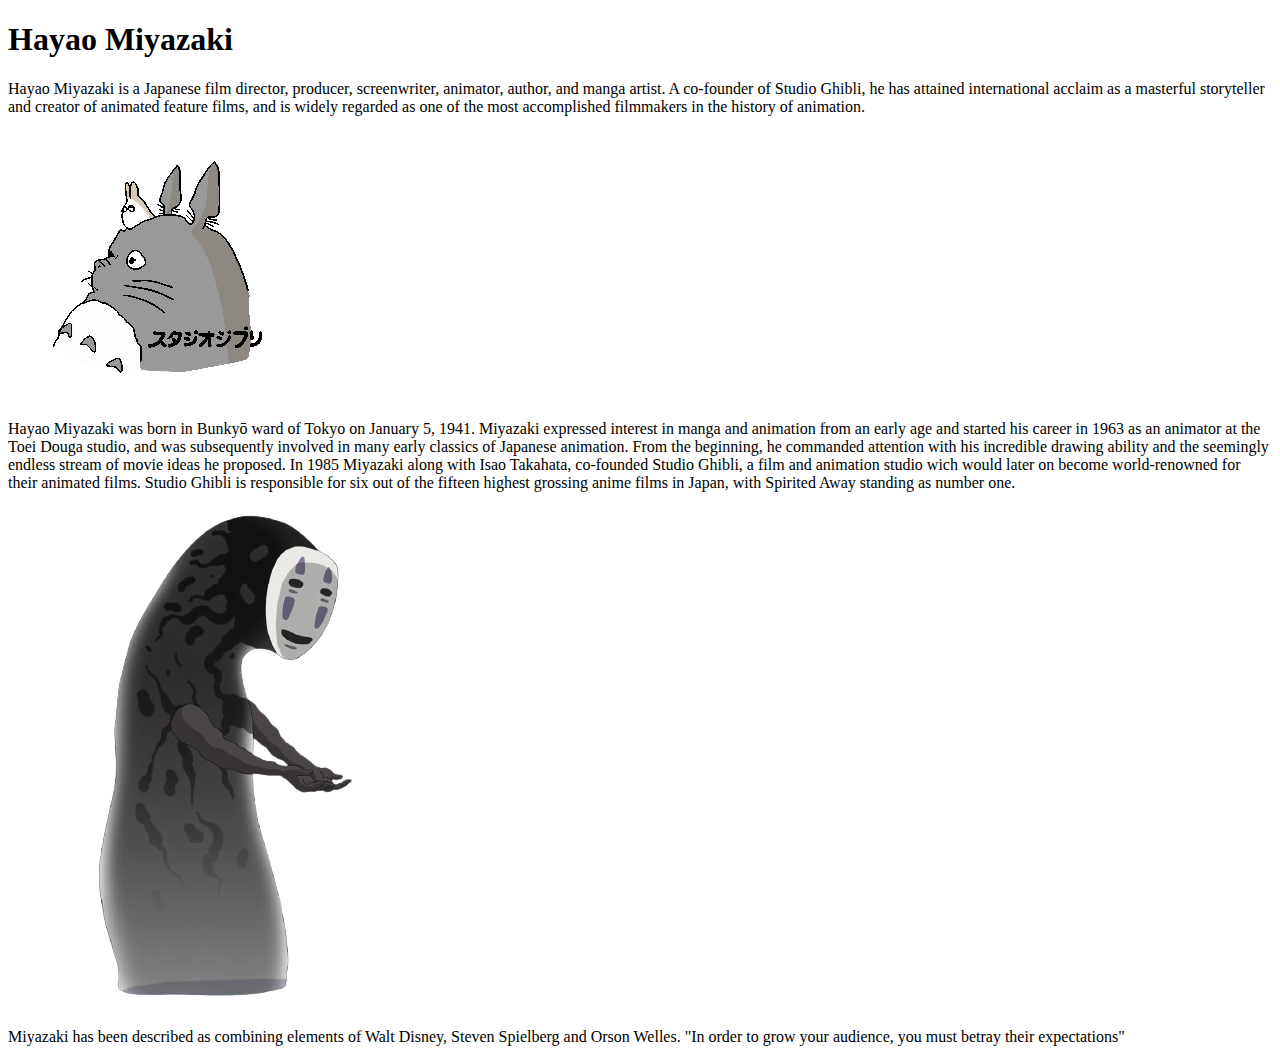
==== commit 115e8e2e: "Merge pull request #14 from karlerik100/kristjan" ====
--- a/index.html
+++ b/index.html
@@ -1,86 +1,40 @@
 <!DOCTYPE html>
 <html lang="en">
 <head>
-    <link rel="stylesheet" href="styles.css">
     <meta charset="UTF-8">
     <meta name="viewport" content="width=device-width, initial-scale=1.0">
-    <title>Pealeht</title>
+    <title>janku</title>
+    <link rel="stylesheet" href="style.css">
+
 </head>
 <body>
-    <div class="bts">
-        <a href="home.html" class="bn5">Homepage</a>
-        <a href="ghibli.html" class="bn5">Ghibli</a>
-        <a href="movies.html" class="bn5">Movies</a>
+    <div class="container">
+        <div class="name">
+            <div class="name-text">
+                <h1>Hayao Miyazaki
+                </h1> 
+            </div>
+        </div>
     </div>
+    <section class="person-info">
+        <div>
+            Hayao Miyazaki is a Japanese film director, producer, screenwriter, animator, author, and manga artist. A co-founder of Studio Ghibli, he has attained international acclaim 
+   as a masterful storyteller and creator of animated feature films, and is widely regarded as one of the most accomplished filmmakers in the history of animation.
+        </div>
+        <img class="janku" src="jänku.png" alt="">
+        <div>
+Hayao Miyazaki was born in Bunkyō ward of Tokyo on January 5, 1941. Miyazaki expressed interest in manga and animation from an early age and started his career in 1963 as an 
+   animator at the Toei Douga studio, and was subsequently involved in many early classics of Japanese animation. From the beginning, he commanded attention with his 
+   incredible drawing ability and the seemingly endless stream of movie ideas he proposed. In 1985 Miyazaki along with Isao Takahata, co-founded Studio Ghibli, a film and 
+   animation studio wich would later on become world-renowned for their animated films. Studio Ghibli is responsible for six out of the fifteen highest grossing anime films 
+   in Japan, with Spirited Away standing as number one.
+        </div>
+        <img class="kumm" src="kumm2.png" alt="">
+        <div>
+            Miyazaki has been described as combining elements of Walt Disney, Steven Spielberg and Orson Welles.
+            "In order to grow your audience, you must betray their expectations" 
+        </div>
 
-    
-    <div class="header"><h1>MOVIES</h1>
-        
-    <div class="text">
-
-        <!-- <p>The Castle of Cagliostro</p> -->
-        
-
-        <a href="https://www.imdb.com/title/tt0079833/?ref_=fn_al_tt_1">
-            <img alt="Cagliostro" src="pildid/cagliostro.png"
-            width="375" height="120"> </a>
-
-        <!-- <p>Nausicaä of the Valley of the Wind</p> -->
-        <a href="https://www.imdb.com/title/tt0087544/?ref_=vp_vi_tt">
-            <img alt="Nausicaä" src="pildid/nausi.png"
-            width="375" height="120"> </a>
-
-        <!-- <p>Castle in the Sky</p> -->
-        <a href=" https://www.imdb.com/title/tt0092067/?ref_=nv_sr_srsg_0">
-            <img alt="Castle" src="pildid/sky.png"
-            width="375" height="120"> </a>
-
-        <!-- <p>My Neighbor Totoro</p> -->
-        <a href="https://www.imdb.com/title/tt0096283/?ref_=nv_sr_srsg_0">
-            <img alt="kiki" src="pildid/My Neighbor Totoro.png"
-            width="375" height="120"> </a>
-
-        <!-- <p>Kiki's Delivery Service</p> -->
-        <a href="https://www.imdb.com/title/tt0097814/?ref_=fn_al_tt_1">
-            <img alt="kiki" src="pildid/kiki.png"
-            width="375" height="120"> </a>
-
-        <!-- <p>Porco Rosso</p> -->
-        <a href="https://www.imdb.com/title/tt0104652/?ref_=fn_al_tt_1">
-            <img alt="Porco" src="pildid/porco.png"
-            width="375" height="120"> </a>
-
-        <!-- <p>Princess Mononoke</p> -->
-        <a href=" https://www.imdb.com/title/tt0119698/?ref_=nv_sr_srsg_0">
-            <img alt="kiki" src="pildid/princess.png"
-            width="375" height="120"> </a>
-
-        <!-- <p>Spirited Away</p> -->
-        <a href=" https://www.imdb.com/title/tt0245429/?ref_=fn_al_tt_1">
-            <img alt="kiki" src="pildid/spirited.png"
-            width="375" height="120"> </a>
-
-        <!-- <p>Howl's Moving Castle</p> -->
-        <a href=" https://www.imdb.com/title/tt0347149/?ref_=fn_al_tt_1">
-            <img alt="kiki" src="pildid/Howl's Moving Castle.png"
-            width="375" height="120"> </a>
-
-        <!-- <p>Ponyo</p> -->
-        <a href=" https://www.imdb.com/title/tt0876563/?ref_=nv_sr_srsg_0">
-            <img alt="kiki" src="pildid/ponyo.png"
-            width="375" height="120"> </a>
-
-        <!-- <p>The Wind Rises</p> -->
-        <a href=" https://www.imdb.com/title/tt2013293/?ref_=fn_al_tt_1">
-            <img alt="Wind" src="pildid/wind.png"
-            width="375" height="120"> </a>
-
-        <!-- <p>How Do You Live?</p> -->
-        <a href=" https://www.imdb.com/title/tt6587046/?ref_=nv_sr_srsg_0">
-            <img alt="live" src="pildid/live.png"
-            width="375" height="120"> </a>
-    </div>
-</div>
-    
+    </section>
 </body>
-</html>+</html>
--- a/style.css
+++ b/style.css
@@ -0,0 +1,53 @@
+@media only screen and (max-width: 600px){
+  body{
+    margin: 0;
+    padding: 0;
+
+  }
+.container {
+    background-image: url("https://upload.wikimedia.org/wikipedia/commons/thumb/e/e2/Hayao_Miyazaki_cropped_1_Hayao_Miyazaki_201211.jpg/800px-Hayao_Miyazaki_cropped_1_Hayao_Miyazaki_201211.jpg");
+    background-position: center;
+    background-repeat: no-repeat;
+    background-size: cover;
+    position: relative;
+    height: 700px;
+    display: flex;
+  }
+  .name {
+    color: black;
+    display: flex;
+    align-items: flex-end;
+    width: 100%;
+    
+  }
+  .name-text{
+    background: rgb(160, 173, 191);
+    border: 4px solid #000000;
+    box-sizing: border-box;
+    border-radius: 0px 70px 0px 0px;
+    font-size: 25px;
+    margin: 0;
+    width: 100%;
+  }
+  .person-info{
+    background: rgb(160, 173, 191);
+    border-left: 4px solid black;
+    border-right: 4px solid black;
+    padding: 20px;
+    border-bottom: 4px solid black;
+    
+  }
+  .person-info div{
+    font-size: 25px;
+    margin: 0;
+    text-align: justify;
+    margin-top: 10px;
+    
+  }
+  .janku, .kumm {
+    display: block;
+    margin-left: auto;
+    margin-right: auto;
+    width: 50%;
+  }
+}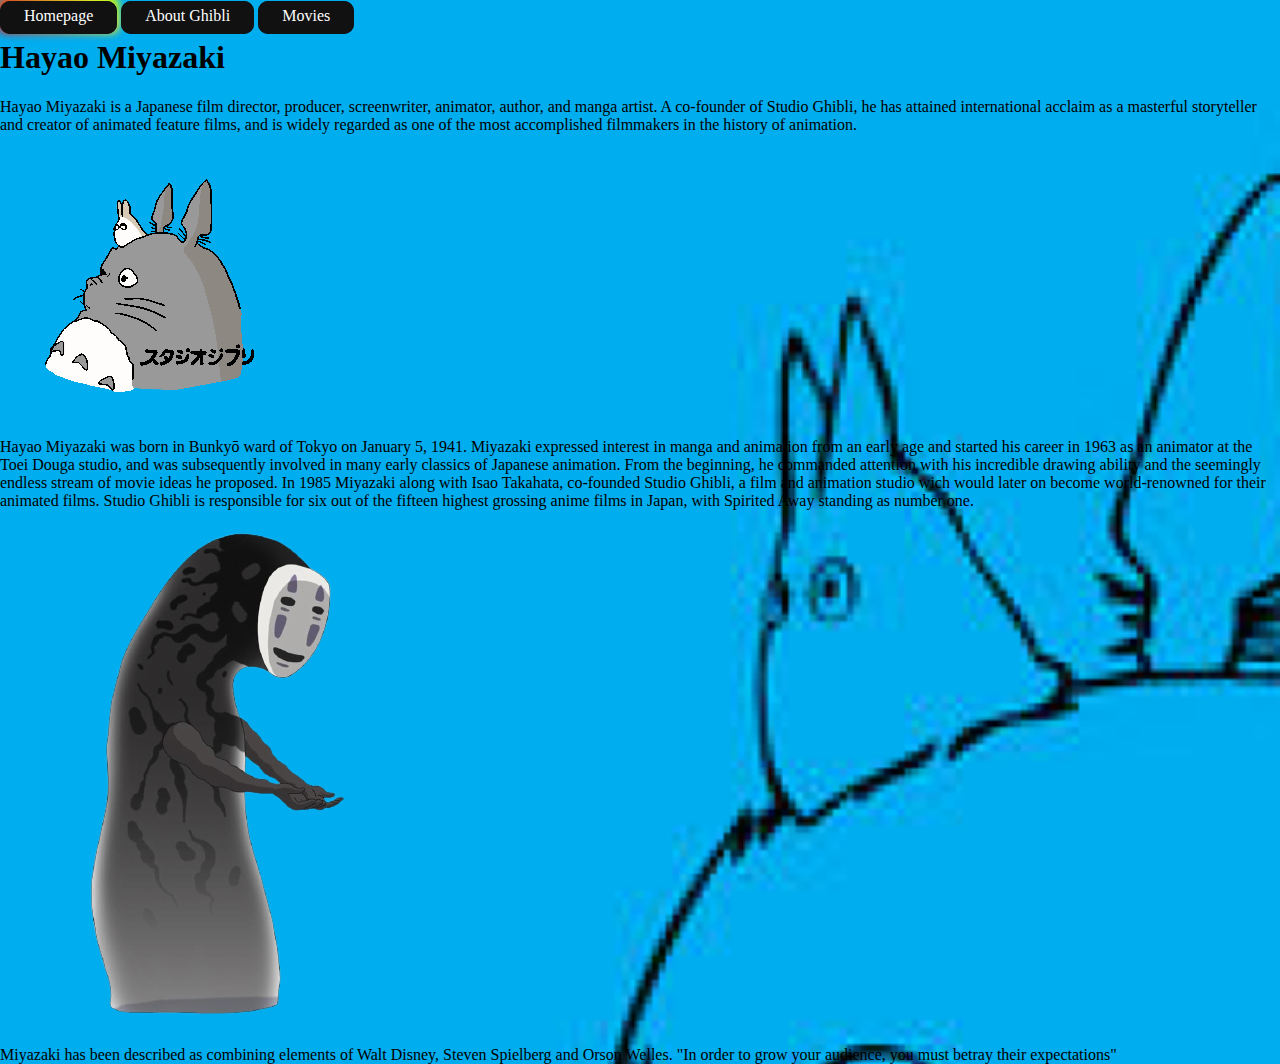
==== commit 0b604d9c: "change file structure" ====
--- a/index.html
+++ b/index.html
@@ -1,40 +1,53 @@
 <!DOCTYPE html>
 <html lang="en">
-<head>
-    <meta charset="UTF-8">
-    <meta name="viewport" content="width=device-width, initial-scale=1.0">
+  <head>
+    <meta charset="UTF-8" />
+    <meta name="viewport" content="width=device-width, initial-scale=1.0" />
     <title>janku</title>
-    <link rel="stylesheet" href="style.css">
-
-</head>
-<body>
+    <link rel="stylesheet" href="assets/style/main.css" />
+  </head>
+  <body>
+  
     <div class="container">
-        <div class="name">
-            <div class="name-text">
-                <h1>Hayao Miyazaki
-                </h1> 
-            </div>
+      <div  style="align-self: flex-start;" class="bts">
+        <a href="index.html" class="bn5">Homepage</a>
+        <a href="studio/studio.html" class="bn5">About Ghibli</a>
+        <a href="movie/movies.html" class="bn5">Movies</a>
+      </div>
+      <div class="name">
+        <div class="name-text">
+          <h1>Hayao Miyazaki</h1>
         </div>
+      </div>
     </div>
     <section class="person-info">
-        <div>
-            Hayao Miyazaki is a Japanese film director, producer, screenwriter, animator, author, and manga artist. A co-founder of Studio Ghibli, he has attained international acclaim 
-   as a masterful storyteller and creator of animated feature films, and is widely regarded as one of the most accomplished filmmakers in the history of animation.
-        </div>
-        <img class="janku" src="jänku.png" alt="">
-        <div>
-Hayao Miyazaki was born in Bunkyō ward of Tokyo on January 5, 1941. Miyazaki expressed interest in manga and animation from an early age and started his career in 1963 as an 
-   animator at the Toei Douga studio, and was subsequently involved in many early classics of Japanese animation. From the beginning, he commanded attention with his 
-   incredible drawing ability and the seemingly endless stream of movie ideas he proposed. In 1985 Miyazaki along with Isao Takahata, co-founded Studio Ghibli, a film and 
-   animation studio wich would later on become world-renowned for their animated films. Studio Ghibli is responsible for six out of the fifteen highest grossing anime films 
-   in Japan, with Spirited Away standing as number one.
-        </div>
-        <img class="kumm" src="kumm2.png" alt="">
-        <div>
-            Miyazaki has been described as combining elements of Walt Disney, Steven Spielberg and Orson Welles.
-            "In order to grow your audience, you must betray their expectations" 
-        </div>
-
+      <div>
+        Hayao Miyazaki is a Japanese film director, producer, screenwriter,
+        animator, author, and manga artist. A co-founder of Studio Ghibli, he
+        has attained international acclaim as a masterful storyteller and
+        creator of animated feature films, and is widely regarded as one of the
+        most accomplished filmmakers in the history of animation.
+      </div>
+      <img class="janku" src="assets/img/jänku.png" alt="" />
+      <div>
+        Hayao Miyazaki was born in Bunkyō ward of Tokyo on January 5, 1941.
+        Miyazaki expressed interest in manga and animation from an early age and
+        started his career in 1963 as an animator at the Toei Douga studio, and
+        was subsequently involved in many early classics of Japanese animation.
+        From the beginning, he commanded attention with his incredible drawing
+        ability and the seemingly endless stream of movie ideas he proposed. In
+        1985 Miyazaki along with Isao Takahata, co-founded Studio Ghibli, a film
+        and animation studio wich would later on become world-renowned for their
+        animated films. Studio Ghibli is responsible for six out of the fifteen
+        highest grossing anime films in Japan, with Spirited Away standing as
+        number one.
+      </div>
+      <img class="kumm" src="assets/img/kumm2.png" alt="" />
+      <div>
+        Miyazaki has been described as combining elements of Walt Disney, Steven
+        Spielberg and Orson Welles. "In order to grow your audience, you must
+        betray their expectations"
+      </div>
     </section>
-</body>
+  </body>
 </html>
--- a/assets/style/main.css
+++ b/assets/style/main.css
@@ -0,0 +1,355 @@
+.bn5 {
+    text-align: center;
+    text-decoration: none;
+    padding: 0.4em 1.5em 0.6em;
+    border: none;
+    outline: none;
+    color: rgb(255, 255, 255);
+    background: #111;
+    cursor: pointer;
+    position: relative;
+    bottom: -7px;
+    z-index: 0;
+    border-radius: 10px;
+  }
+  
+  .bn5:before {
+    content: "";
+    background: linear-gradient(
+      45deg,
+      #ff0000,
+      #ff7300,
+      #fffb00,
+      #48ff00,
+      #00ffd5,
+      #002bff,
+      #7a00ff,
+      #ff00c8,
+      #ff0000
+    );
+    position: absolute;
+    top: -5px;
+    left: -2px;
+    background-size: 400%;
+    z-index: -1;
+    filter: blur(4px);
+    width: calc(100% + 4px);
+    height: calc(100% + 4px);
+    animation: glowingbn5 20s linear infinite;
+    opacity: 0;
+    transition: opacity 0.3s ease-in-out;
+    border-radius: 8px;
+  }
+  
+  @keyframes glowingbn5 {
+    0% {
+      background-position: 0 0;
+    }
+    50% {
+      background-position: 400% 0;
+    }
+    100% {
+      background-position: 0 0;
+    }
+  }
+  
+  .bn5:active {
+    color: #000;
+  }
+  
+  .bn5:active:after {
+    background: transparent;
+  }
+  
+  .bn5:hover:before {
+    opacity: 1;
+  }
+  
+  .bn5:after {
+    z-index: -1;
+    content: "";
+    position: absolute;
+    width: 100%;
+    height: 100%;
+    background: #191919;
+    left: 0;
+    top: 0;
+    border-radius: 10px;
+  }
+  @media only screen and (max-width: 600px) {
+    body {
+      margin: 0;
+      padding: 0;
+    }
+    .container {
+      background-image: url("https://upload.wikimedia.org/wikipedia/commons/thumb/e/e2/Hayao_Miyazaki_cropped_1_Hayao_Miyazaki_201211.jpg/800px-Hayao_Miyazaki_cropped_1_Hayao_Miyazaki_201211.jpg");
+      background-position: center;
+      background-repeat: no-repeat;
+      background-size: cover;
+      position: relative;
+      height: 700px;
+      display: flex;
+      flex-direction: column;
+      justify-content: flex-end;
+    }
+    .name {
+      color: black;
+      display: flex;
+      align-items: flex-end;
+      width: 100%;
+    }
+  
+    .name-text {
+      background: rgb(160, 173, 191);
+      border: 4px solid #000000;
+      box-sizing: border-box;
+      border-radius: 0px 70px 0px 0px;
+      font-size: 25px;
+      margin: 0;
+      width: 100%;
+      justify-content: center;
+    }
+    .person-info {
+      background: rgb(160, 173, 191);
+      border-left: 4px solid black;
+      border-right: 4px solid black;
+      padding: 20px;
+      border-bottom: 4px solid black;
+    }
+    .person-info div {
+      font-size: 25px;
+      margin: 0;
+      text-align: justify;
+      margin-top: 10px;
+    }
+    .janku,
+    .kumm {
+      display: block;
+      margin-left: auto;
+      margin-right: auto;
+      width: 50%;
+    }
+  }
+  @media only screen and (max-width: 600px){
+    body{
+      margin: 0;
+      padding: 0;
+  
+    }
+  .container {
+      background-image: url("https://upload.wikimedia.org/wikipedia/commons/thumb/e/e2/Hayao_Miyazaki_cropped_1_Hayao_Miyazaki_201211.jpg/800px-Hayao_Miyazaki_cropped_1_Hayao_Miyazaki_201211.jpg");
+      background-position: center;
+      background-repeat: no-repeat;
+      background-size: cover;
+      position: relative;
+      height: 700px;
+      display: flex;
+    }
+    .name {
+      color: black;
+      display: flex;
+      align-items: flex-end;
+      width: 100%;
+      
+    }
+    .name-text{
+      background: rgb(160, 173, 191);
+      border: 4px solid #000000;
+      box-sizing: border-box;
+      border-radius: 0px 70px 0px 0px;
+      font-size: 25px;
+      margin: 0;
+      width: 100%;
+    }
+    .person-info{
+      background: rgb(160, 173, 191);
+      border-left: 4px solid black;
+      border-right: 4px solid black;
+      padding: 20px;
+      border-bottom: 4px solid black;
+      
+    }
+    .person-info div{
+      font-size: 25px;
+      margin: 0;
+      text-align: justify;
+      margin-top: 10px;
+      
+    }
+    .janku, .kumm {
+      display: block;
+      margin-left: auto;
+      margin-right: auto;
+      width: 50%;
+    }
+  }
+  body {
+    background-image: url(/pildid/bg2.png);
+    background-repeat: no-repeat;
+    background-size: cover;
+    
+}
+
+.header {
+    text-align: center;
+}
+    
+
+.bn5 {
+    text-align: center;
+    text-decoration: none;
+    padding: 0.4em 1.5em 0.6em;
+    border: none;
+    outline: none;
+    color: rgb(255, 255, 255);
+    background: #111;
+    cursor: pointer;
+    position: relative;
+    bottom: -7px;
+    z-index: 0;
+    border-radius: 10px;
+  }
+  
+  .bn5:before {
+    content: "";
+    background: linear-gradient(
+      45deg,
+      #ff0000,
+      #ff7300,
+      #fffb00,
+      #48ff00,
+      #00ffd5,
+      #002bff,
+      #7a00ff,
+      #ff00c8,
+      #ff0000
+    );
+    position: absolute;
+    top: -5px;
+    left: -2px;
+    background-size: 400%;
+    z-index: -1;
+    filter: blur(4px);
+    width: calc(100% + 4px);
+    height: calc(100% + 4px);
+    animation: glowingbn5 20s linear infinite;
+    opacity: 0;
+    transition: opacity 0.3s ease-in-out;
+    border-radius: 8px;
+  }
+  
+  @keyframes glowingbn5 {
+    0% {
+      background-position: 0 0;
+    }
+    50% {
+      background-position: 400% 0;
+    }
+    100% {
+      background-position: 0 0;
+    }
+  }
+  
+  .bn5:active {
+    color: #000;
+  }
+  
+  .bn5:active:after {
+    background: transparent;
+  }
+  
+  .bn5:hover:before {
+    opacity: 1;
+  }
+  
+  .bn5:after {
+    z-index: -1;
+    content: "";
+    position: absolute;
+    width: 100%;
+    height: 100%;
+    background: #191919;
+    left: 0;
+    top: 0;
+    border-radius: 10px;
+  }
+  body {
+    padding: 0;
+    margin: 0;
+  
+    background-image: url("../img/iPhone 8 - 6.png");
+    background-repeat: no-repeat;
+    background-size: cover;
+  
+    width: 100%;
+    height: 100%;
+  }
+  
+  .background-image {
+    width: 100%;
+    z-index: 0;
+    position: absolute;
+  }
+  
+  .studio-logo {
+    width: 100%;
+    margin-top: 17px;
+  }
+  
+  .back-button {
+    border-style: solid;
+    width: 40px;
+    border-radius: 20%;
+  }
+  
+  .content {
+    /*width: 75%;*/
+    border-style: solid;
+    font-size: 20px;
+    margin: 0 15% 0% 15%;
+    text-align: center;
+    display: flex;
+    flex-direction: column;
+    overflow: scroll;
+    height: 480px;
+    background-color: white;
+    opacity: 0.5;
+    color: black;
+  }
+  
+  .reference-button {
+    padding-left: 2rem;
+  }
+  
+  .content-conteiner {
+    display: flex;
+    flex-direction: column;
+    justify-content: center;
+  }
+  
+  .bn5 {
+    padding: 0.4em 1.5em 0.6em;
+    border: none;
+    outline: none;
+    color: rgb(255, 255, 255);
+    background: #111;
+    cursor: pointer;
+    position: relative;
+    bottom: -7px;
+    z-index: 0;
+    border-radius: 10px;
+  }
+  
+  .bn6 {
+    padding: 0.4em 1.5em 0.6em;
+    border: none;
+    outline: none;
+    color: rgb(255, 255, 255);
+    background: #111;
+    cursor: pointer;
+    position: relative;
+    bottom: -7px;
+    z-index: 0;
+    border-radius: 10px;
+  }
+  